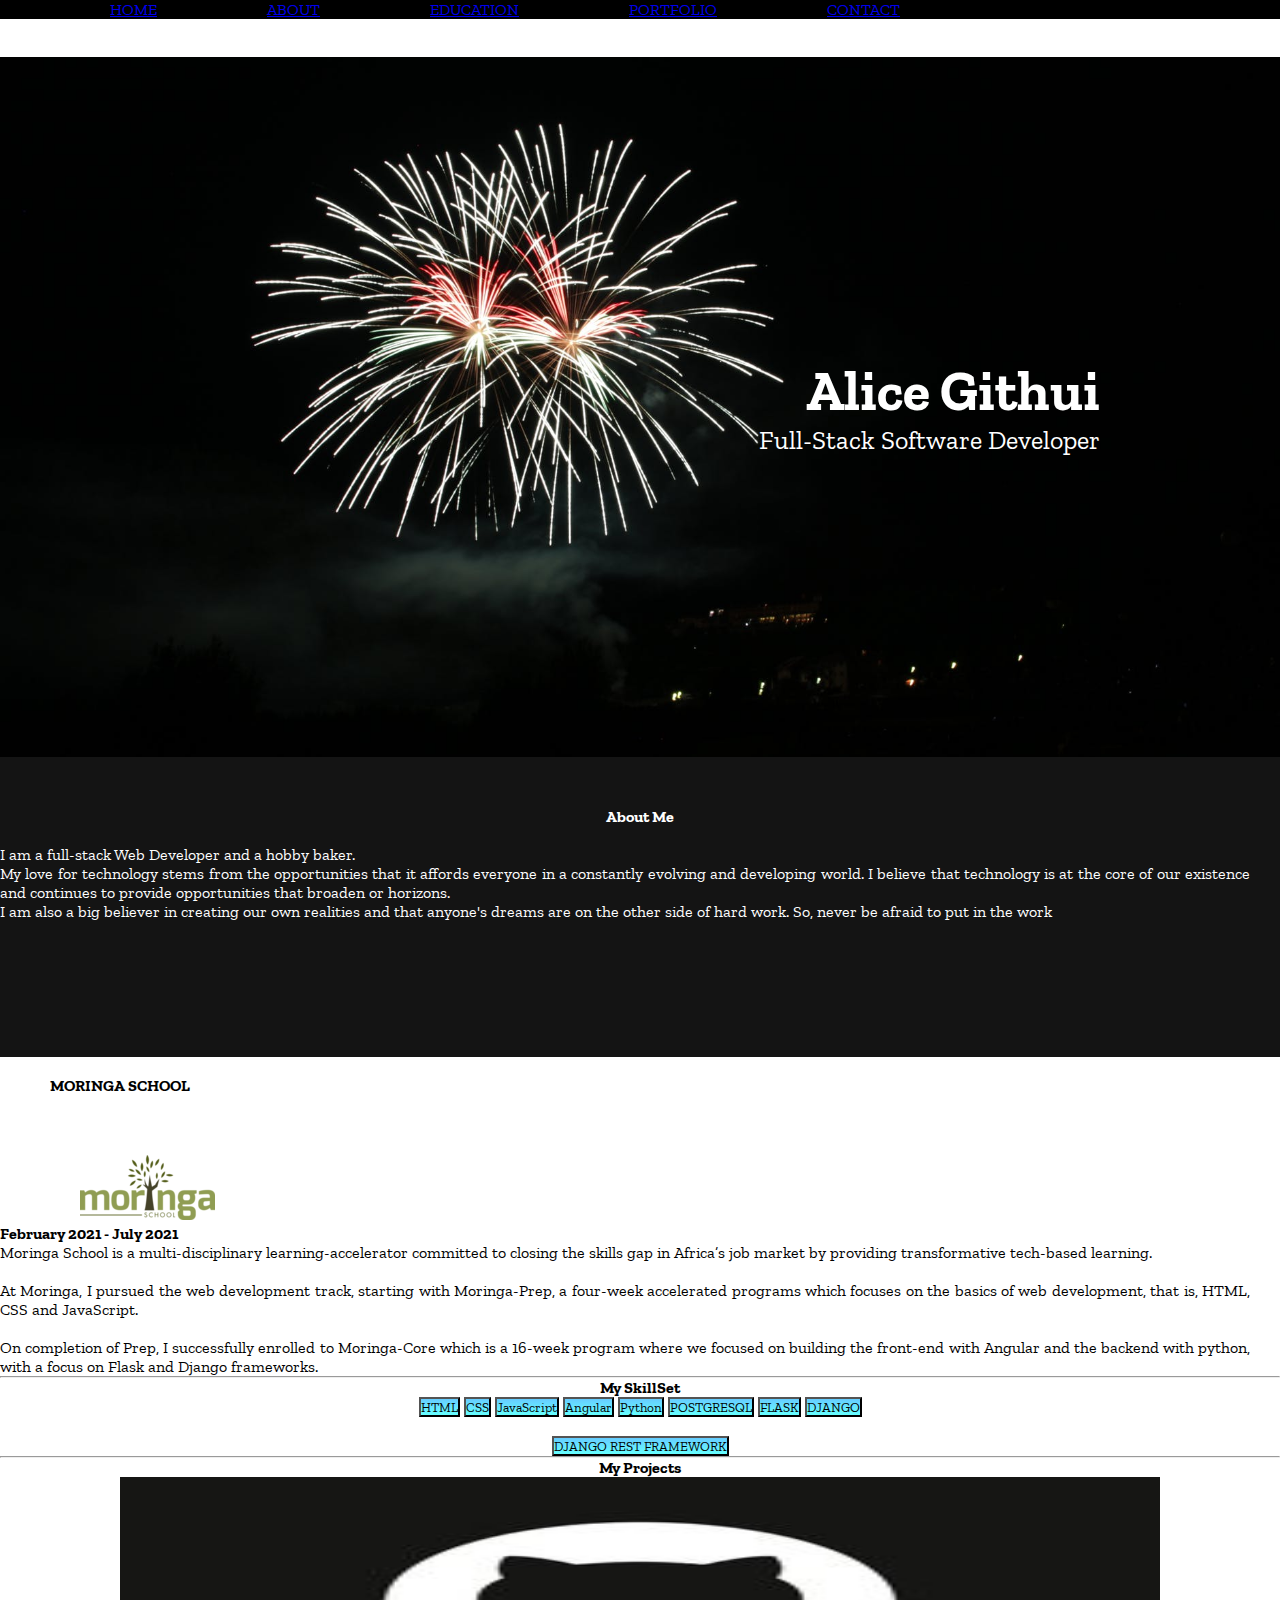
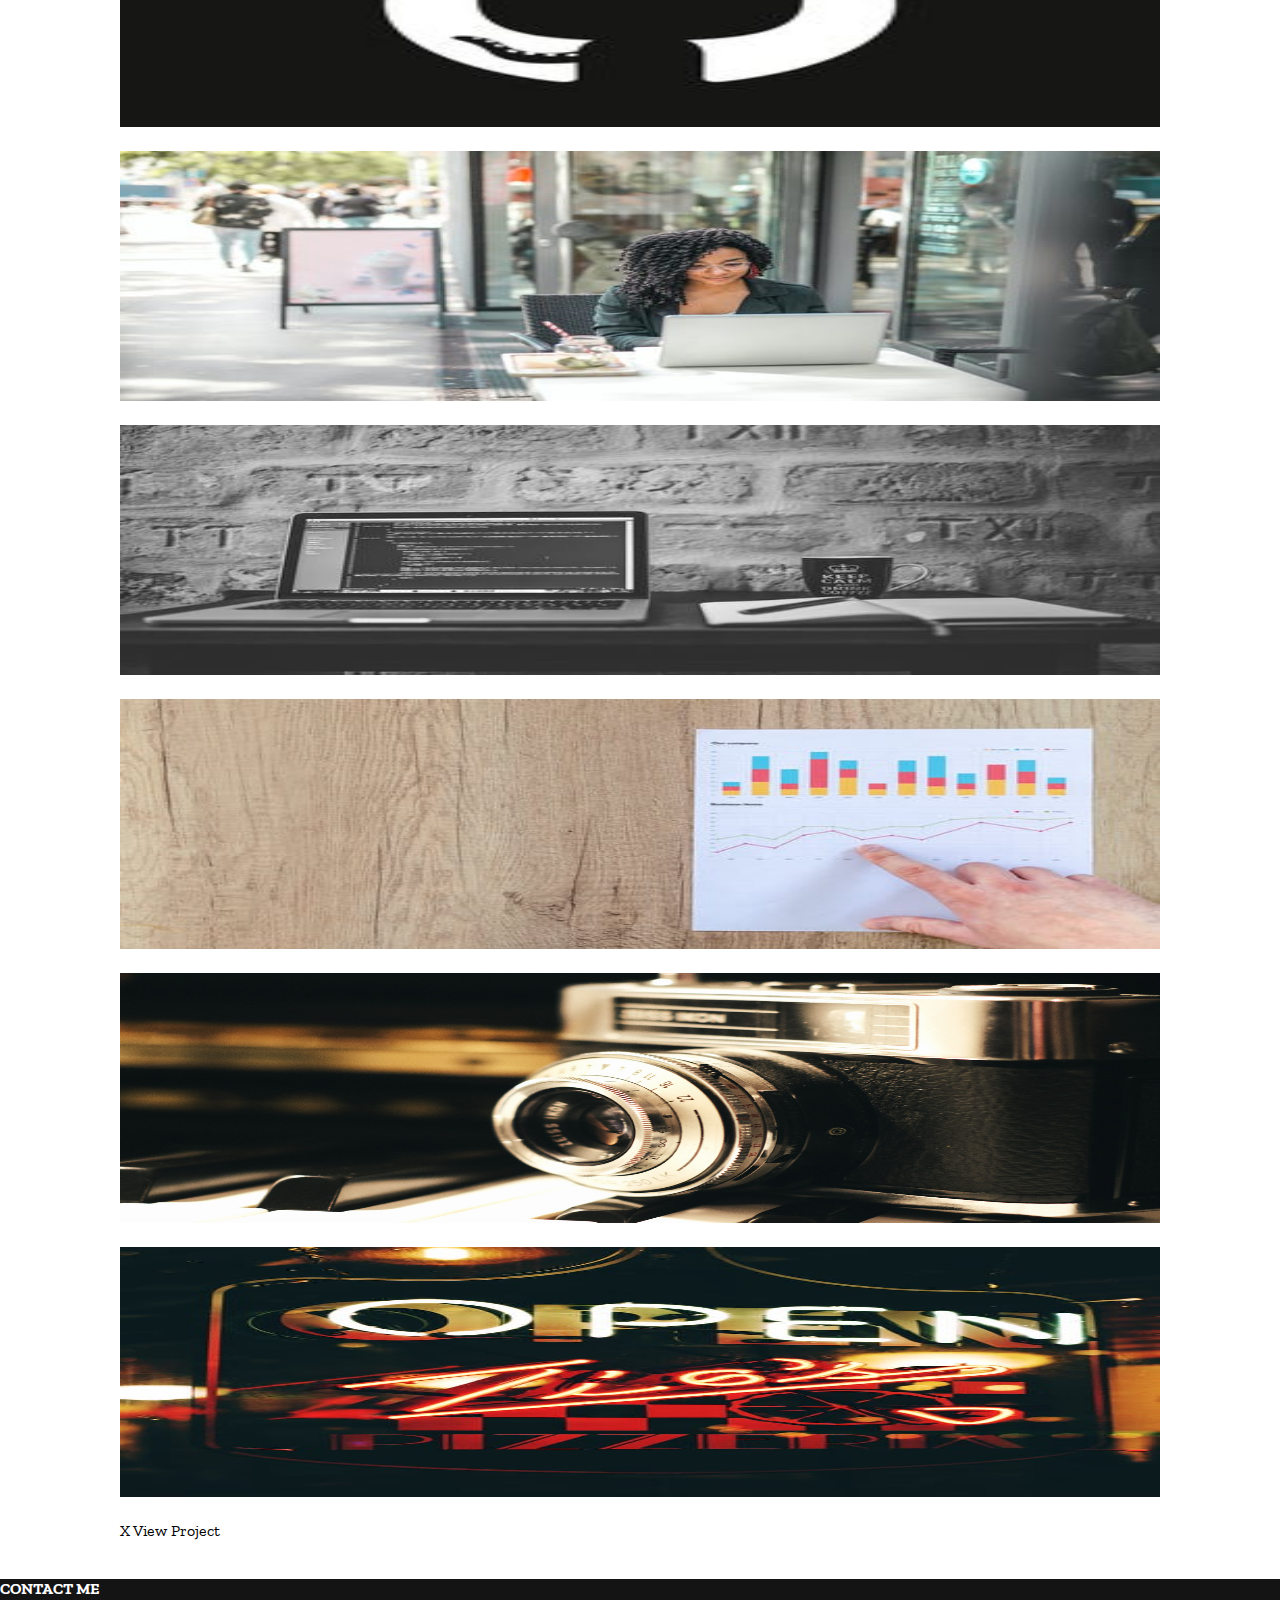
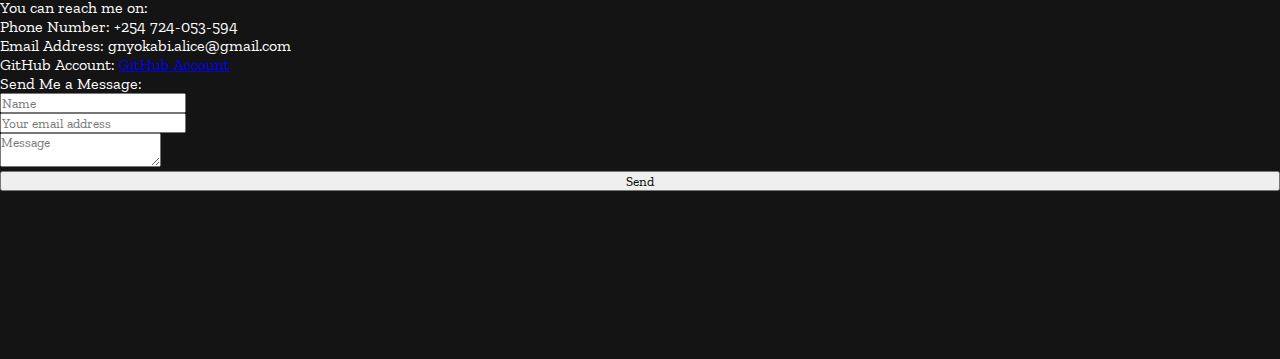
==== index.html @ f8749c27 "confirm that form submits" ====
<!DOCTYPE html>
<html lang="en">

<head>
    <meta charset="UTF-8">
    <meta http-equiv="X-UA-Compatible" content="IE=edge">
    <meta name="viewport" content="width=device-width, initial-scale=1.0">
    <link href="https://cdn.jsdelivr.net/npm/bootstrap@5.0.1/dist/css/bootstrap.min.css" rel="stylesheet"
        integrity="sha384-+0n0xVW2eSR5OomGNYDnhzAbDsOXxcvSN1TPprVMTNDbiYZCxYbOOl7+AMvyTG2x" crossorigin="anonymous">
    <link href="https://cdn.jsdelivr.net/npm/bootstrap@5.0.1/dist/css/bootstrap.min.css" rel="stylesheet"
    integrity="sha384-+0n0xVW2eSR5OomGNYDnhzAbDsOXxcvSN1TPprVMTNDbiYZCxYbOOl7+AMvyTG2x" crossorigin="anonymous">
    <link rel="stylesheet" href="https://cdnjs.cloudflare.com/ajax/libs/font-awesome/4.7.0/css/font-awesome.min.css">
    <link rel="stylesheet" href="CSS/style.css">
    <title>ALICE GITHUI</title>
</head>

<body>
    <div class="container-fluid">
        <div id="navbar">
            <nav class="navbar fixed-top navbar-dark bg-dark">
                <div class="container-fluid">
                    <ul>
                        <li>
                            <a class="navbar-brand" href="#name">HOME</a>
                        </li>
                        <li>
                            <a class="navbar-brand" href="#about">ABOUT</a>
                        </li>
                        <li>
                            <a class="navbar-brand" href="#academic">EDUCATION</a>
                        </li>
                        <li>
                            <a class="navbar-brand" href="#experience">PORTFOLIO</a>
                        </li>
                        <li>
                            <a class="navbar-brand" href="#contact">CONTACT</a>
                        </li>
                    </ul>     
                </div>
            </nav>

        </div>
    </div>
    <div>
        <br>
        <br>
        <div id="name">
            <h3>Alice Githui</h3>
            <p>Full-Stack Software Developer</p>
        </div>
        <div id="about">
            <h4>About Me</h4>
            <div class="row">
                <div class="col-md-4">
                    <img src="">
                </div>
                <div class="col-md-8">
                    <p> I am a full-stack Web Developer and a hobby baker. <br>
                        My love for technology stems from the opportunities that it affords everyone in a constantly
                        evolving and developing world. I believe that technology is at the core of our existence and
                        continues to provide opportunities that broaden or horizons.<br>
                        I am also a big believer in creating our own realities and that anyone's dreams are on the other
                        side of hard work. So, never be afraid to put in the work</p>
                </div>
            </div>
        </div>
        <br>
        <div id="academic">
            <div class="row">
                <div class="col-md-4" id="school-logo">
                    <h4>MORINGA SCHOOL</h4>
                    <img src="Images/project-images/Moringa School Logo.png" alt="Moringa School Logo">
                </div>
                <div class="col-md-8">
                    <h4>February 2021 - July 2021</h4>
                    <p>
                        Moringa School is a multi-disciplinary learning-accelerator committed to closing the skills gap
                        in Africa’s job market by providing transformative tech-based learning. 
                        <br>
                        <br>
                        At Moringa, I pursued the web development track, starting with Moringa-Prep, a four-week accelerated programs
                        which focuses on the basics of web development, that is, HTML, CSS and JavaScript.
                        <br>
                        <br>
                        On completion of Prep, I successfully enrolled to Moringa-Core which is a 16-week program where we focused on building the 
                        front-end with Angular and the backend with python, with a focus on Flask and Django frameworks. 
                        <br>
                    </p>
                </div>
            </div>
        </div>
        <hr>
        <div id="skills">
            <div class="row">
                <div class="col-md-2"></div>
                <div class="col-md-8" id="skillset">
                    <h4 class="text-center">My SkillSet</h4>
                    <button class="btn skills">HTML</button>
                    <button class="btn skills">CSS</button>
                    <button class="btn skills">JavaScript</button>
                    <button class="btn skills">Angular</button>
                    <button class="btn skills">Python</button>
                    <button class="btn skills">POSTGRESQL</button>
                    <button class="btn skills">FLASK</button>
                    <button class="btn skills">DJANGO</button>
                    <br>
                    <br>
                    <button class="btn skills">DJANGO REST FRAMEWORK</button>
                </div>
                <div class="col-md-2"></div>               
            </div>
        </div>
        <hr>
        <div id="experience">
            <h4>My Projects</h4>
            <div class="project-photos">
                <div class="row">
                    <div class="col-md-4 image-card">
                        <div class="portfolio-image">
                            <img src="Images/project-images/github.jpg" alt="github-logo">
                        </div>
                        <div class="portfolio-name">
                            <a href="https://alice-githui.github.io/GitHub-App/repos/home" target="blank">View Github App
                                </a>
                            <a href="https://github.com/Alice-Githui/GitHub-App.git" target="blank">GitHub Repository
                                Link </a>
                        </div>
                    </div>
                    <div class="col-md-4 image-card">
                        <div class="portfolio-image">
                            <img src="Images/project-images/blogproject.jpeg"
                                alt="lady sitted in a cafe typing by her computer">
                        </div>
                        <div class="portfolio-name">
                            <a href="https://blog-by-gt.herokuapp.com/" target="blank">View Blog Project App</a>
                            <a href="https://github.com/Alice-Githui/Blogger.git" target="blank">Blog Project
                                Repository</a>
                        </div>
                    </div>
                    <div class="col-md-4 image-card">
                        <div class="portfolio-image">
                            <img src="Images/project-images/delani.jpeg" alt="open computer with code on its window">
                        </div>
                        <div class="portfolio-name">
                            <a href="https://alice-githui.github.io/Delani-Studios/" target="blank">View Delani Studios App</a>
                            <a href="https://github.com/Alice-Githui/Delani-Studios.git" target="blank">Delani Studios
                                Repository</a>
                        </div>
                    </div>

                </div>
                <div class="row">
                    <div class="col-md-4 image-card">
                        <div class="portfolio-image">
                            <img src="Images/project-images/insta-app.jpeg"
                                alt="smartphone showing the instagram logo on its screen">

                        </div>
                        <div class="portfolio-name">
                            <a href="https://review-projects.herokuapp.com/" target="blank">View Rate Projects App</a>
                            <a href="https://github.com/Alice-Githui/Rate-my-App.git" target="blank">Rate Projects
                                Repository</a>
                        </div>

                    </div>
                    <div class="col-md-4 image-card">
                        <div class="portfolio-image">
                            <img src="Images/project-images/personalgallery.jpg" alt="old vintage camera">
                        </div>
                        <div class="portfolio-name">
                            <a href="https://my-galleryapp.herokuapp.com/" target="blank">View Personal Gallery App</a>
                            <a href="https://github.com/Alice-Githui/Personal-Gallery.git" target="blank">Personal
                                Gallery Repository</a>
                        </div>
                    </div>
                    <div class="col-md-4 image-card">
                        <div class="portfolio-image">
                            <img src="Images/project-images/pizzeria.jpeg" alt="bright signage of a pizzeria">
                        </div>
                        <div class="portfolio-name">
                            <a href="https://alice-githui.github.io/Zappi-Pizzas/" target="blank">View Zappi Pizzas App</a>
                            <a href="https://github.com/Alice-Githui/Zappi-Pizzas.git" target="blank">Zappi Pizzas
                                Repository</a>
                        </div>
                    </div>
                </div>

            </div>
            <div class="modal" id="myModal">

                <div class="modalContent">
                    <span class="close">X</span>
                    <span class="p-view">View Project</span>
                    <img src="" class="modalImg" />

                </div>

            </div>
        </div>
        <br>
        <div id="footer">
            <footer>
                <div class="row">
                    <h4 class="text-center" style="margin-top: 20px;">CONTACT ME</h4>
                    <div class="col-md-2"></div>
                    <div class="col-md-4">
                        <div id="contact">
                            <p>You can reach me on:</p>
                            <ul>
                                <li>Phone Number: +254 724-053-594</li>
                                <li>Email Address: gnyokabi.alice@gmail.com</li>
                                <li>GitHub Account: <a href="https://github.com/Alice-Githui">GitHub Account</a></li>
                            </ul>

                        </div>
                    </div>                    
                    <div class="col-md-1"></div>   
                    <div class="col-md-4 form-group">
                        <p>Send Me a Message:</p>
                        <form id="emailform" action="https://formsubmit.co/gnyokabi.alice@gmail.com" method="POST">
                            <input type="text" class="form-control" id="emailmessage" name="emailname"placeholder="Name" required>
                            <br>
                            <input type="email" class="form-control" id="email-email" name="emailemail"placeholder="Your email address" required>
                            <br>
                            <textarea type="text" class="form-control" placeholder="Message" name="textarea" required></textarea>
                            <br>
                            <button type="submit" class="btn btn-info btn-block">Send</button>
                            <br>
                        </form>

                    </div>
                    <div class="col-md-1"></div>                 
                    
                </div>

            </footer>
        </div>

    </div>

    <script src="https://cdn.jsdelivr.net/npm/bootstrap@5.0.1/dist/js/bootstrap.bundle.min.js"
        integrity="sha384-gtEjrD/SeCtmISkJkNUaaKMoLD0//ElJ19smozuHV6z3Iehds+3Ulb9Bn9Plx0x4"
        crossorigin="anonymous"></script>
    <script src="JS/index.js"></script>
    <script src="https://kit.fontawesome.com/7368c40b21.js" crossorigin="anonymous"></script>

</body>

</html>
---- CSS/style.css ----
@import url('https://fonts.googleapis.com/css2?family=Zilla+Slab&display=swap');

*{
    box-sizing: border-box;
    margin: 0;
    padding: 0;
    font-family: 'Zilla Slab', serif;
}

#navbar{
    background-color: #000000;
    color: white;
}

#navbar ul{
    display: flex;
    flex-direction: row;
}

#navbar ul li{
    list-style-type: none;
}
#navbar ul li a{
    margin-left: 110px;
}

#name{
    background-image: url(../Images/project-images/landingpagebackground.jpeg);
    background-position: center;
    background-size: cover;
    background-repeat: no-repeat;
    height: 700px; 
}

#name h3{
    color: white;
    text-align: right;
    margin-right: 180px;
    padding-top: 300px;
    font-size: 56px;
}

#name p{
    color: white;
    text-align: right;
    margin-right: 180px;
    font-size: 26px;
}

#about{
    background-color: #141414;
    color: white;
    height: 300px;
}

#about h4{
    text-align: center;
    padding-top: 50px;
}

#about p{
    text-align: justify;
    padding-right: 30px;
}

#academic{
    text-align: justify;
}
#academic p{
    text-align: justify;
    padding-right: 30px;
}

#school-logo img{
    align-items: center;
    justify-content: center;
    margin-left: 80px;
    margin-top: 60px;
    object-fit: cover;
}
#school-logo h4{
    margin-left: 50px;
}
#experience{
    margin-left: 120px;
    margin-right: 120px;
}
#experience h4{
    text-align: center;
}

#skillset{
    text-align: center;
    align-items: center;
    justify-content: center;
}

.skills{
    background: linear-gradient(to bottom, #66ccff 0%, #66ffff 100%);
}

.image-card{
    margin-bottom: 20px;
    position: relative;
}

.image-card img{
    width: 100%;
    height: 250px;
    cursor: pointer;
}

.portfolio-name{
    position: absolute;
    top: 0;
    left: 0;
    width: 95%;
    height: 100%;
    background: rgba(0,0,0,0.9);
    color: #ffffff;
    display: flex;
    flex-direction: column;
    align-items: center;
    justify-content: center;
    margin-left: 10px;
    opacity:0;
    transition: opacity 0.25s;

}

.portfolio-name > *{
    transform: translateY(20px);
    transition: transform 0.25s;
}

.portfolio-name:hover{
    opacity: 1;
}

.portfolio-name:hover >*{
    transform: translateY(0);
}

.portfolio-name a{
    color: white;
}

#emailform button{
    width: 100%
}

#footer{
    background-color: #141414;
    color: white;
    height: 380px;
}


/* .modal{
    display: none;
    position: fixed;
    z-index:1;
    padding-top: 100px;
    left: 0;
    top: 0;
    width: 100%;
    height: 100%;
    overflow: auto;
    background-color: rgb(0,0,0);
    background-color: rgba(0,0,0,0.9);
} */

/* .modalImg{
    width: 50%;
    max-width: 700px;
    margin:auto;
    display: block;
} */

/* close button */
/* .close {
    position: absolute;
    top: 100px;
    right: 330px;
    color: #f1f1f1;
    font-size: 40px;
    font-weight: bold;
    transition: 0.3s;

}

.close:hover{
    cursor:pointer;
} */
/* .p-view{
    position: absolute;
    top: 100px;
    right: 780px;
    color: #f1f1f1;
    font-size: 30px;
    font-weight: bold;
    transition: 0.3

}

.viewproject{
    position: absolute;
    top: 260px;
    right: 630px;
    font-size: 80px;
    font-weight: bold;
    transition: 0.3s;
    cursor: pointer;
    color: cyan;
    
} */

/* .viewproject:hover{
    transform: scale(1.5);

}

@keyframes zoom{
    from{
        transform: scale(0);
    }
    to{
        transform: scale(1)
    }
} */
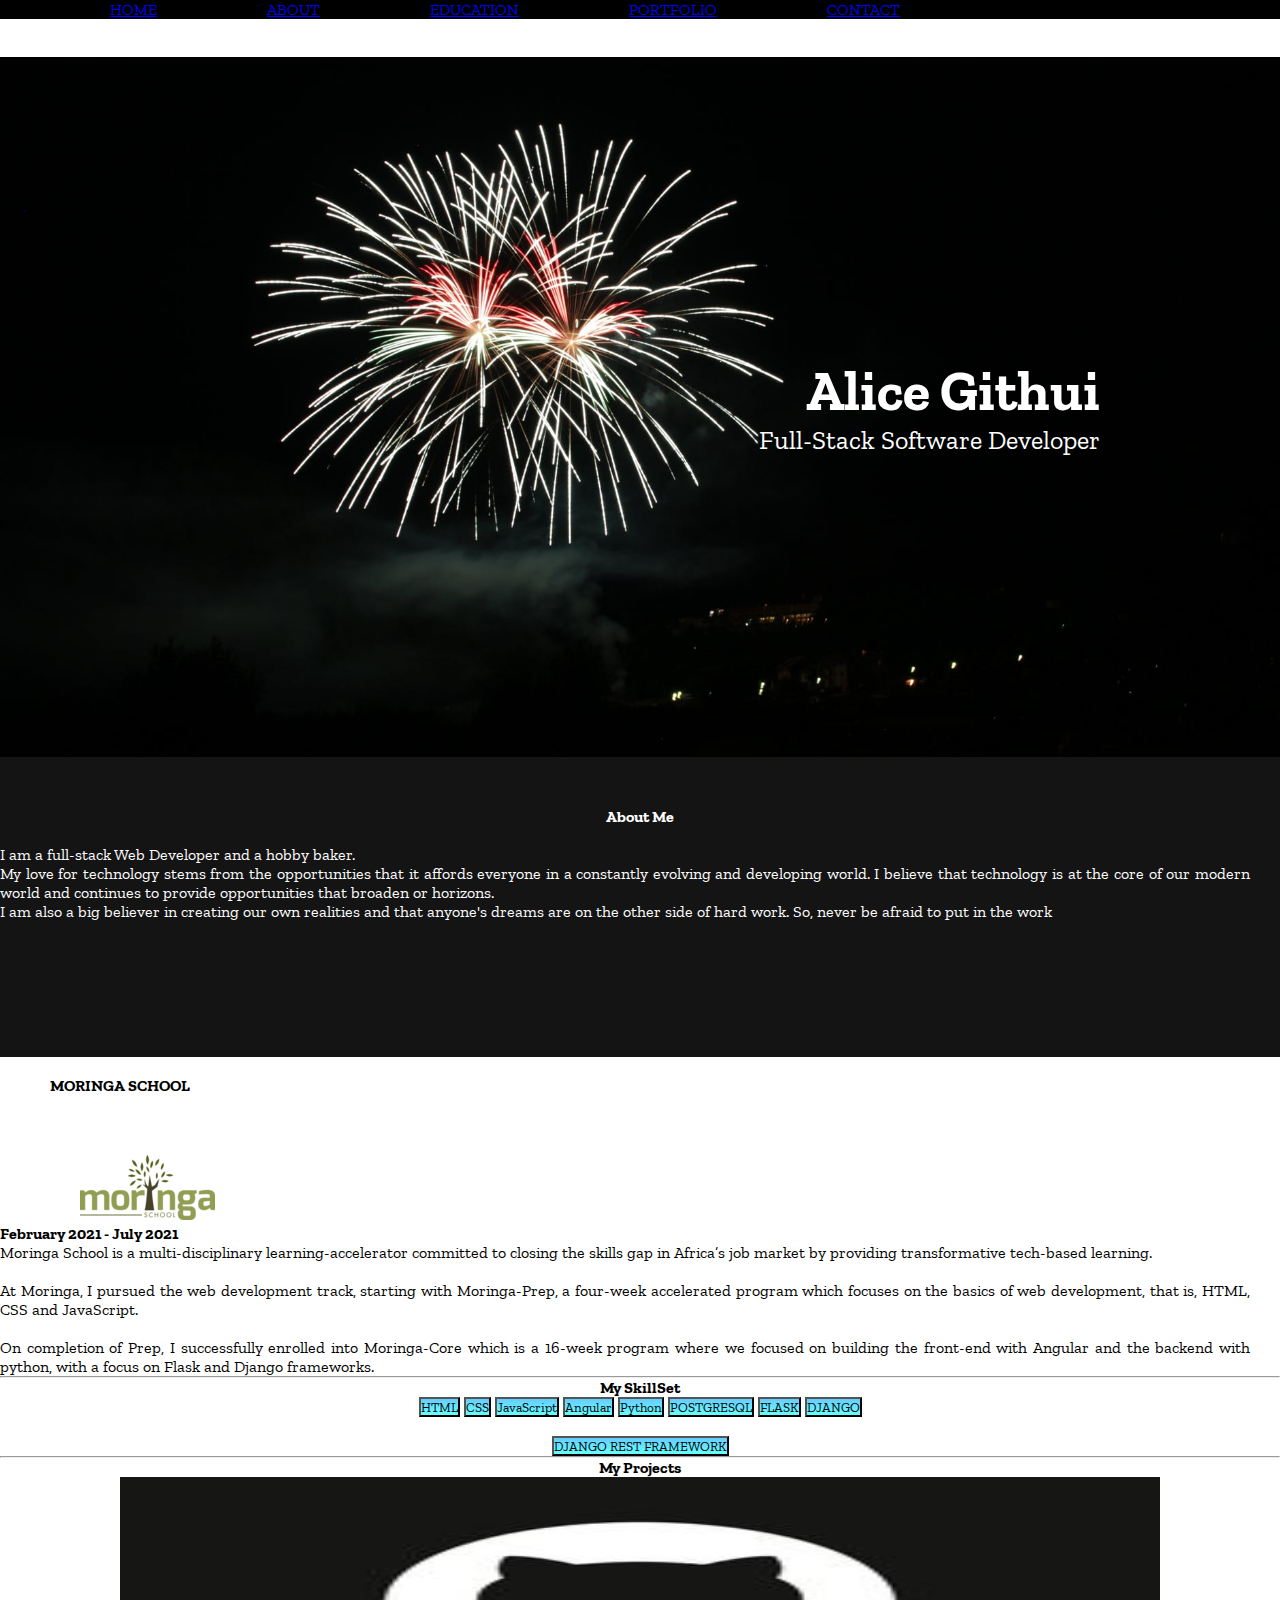
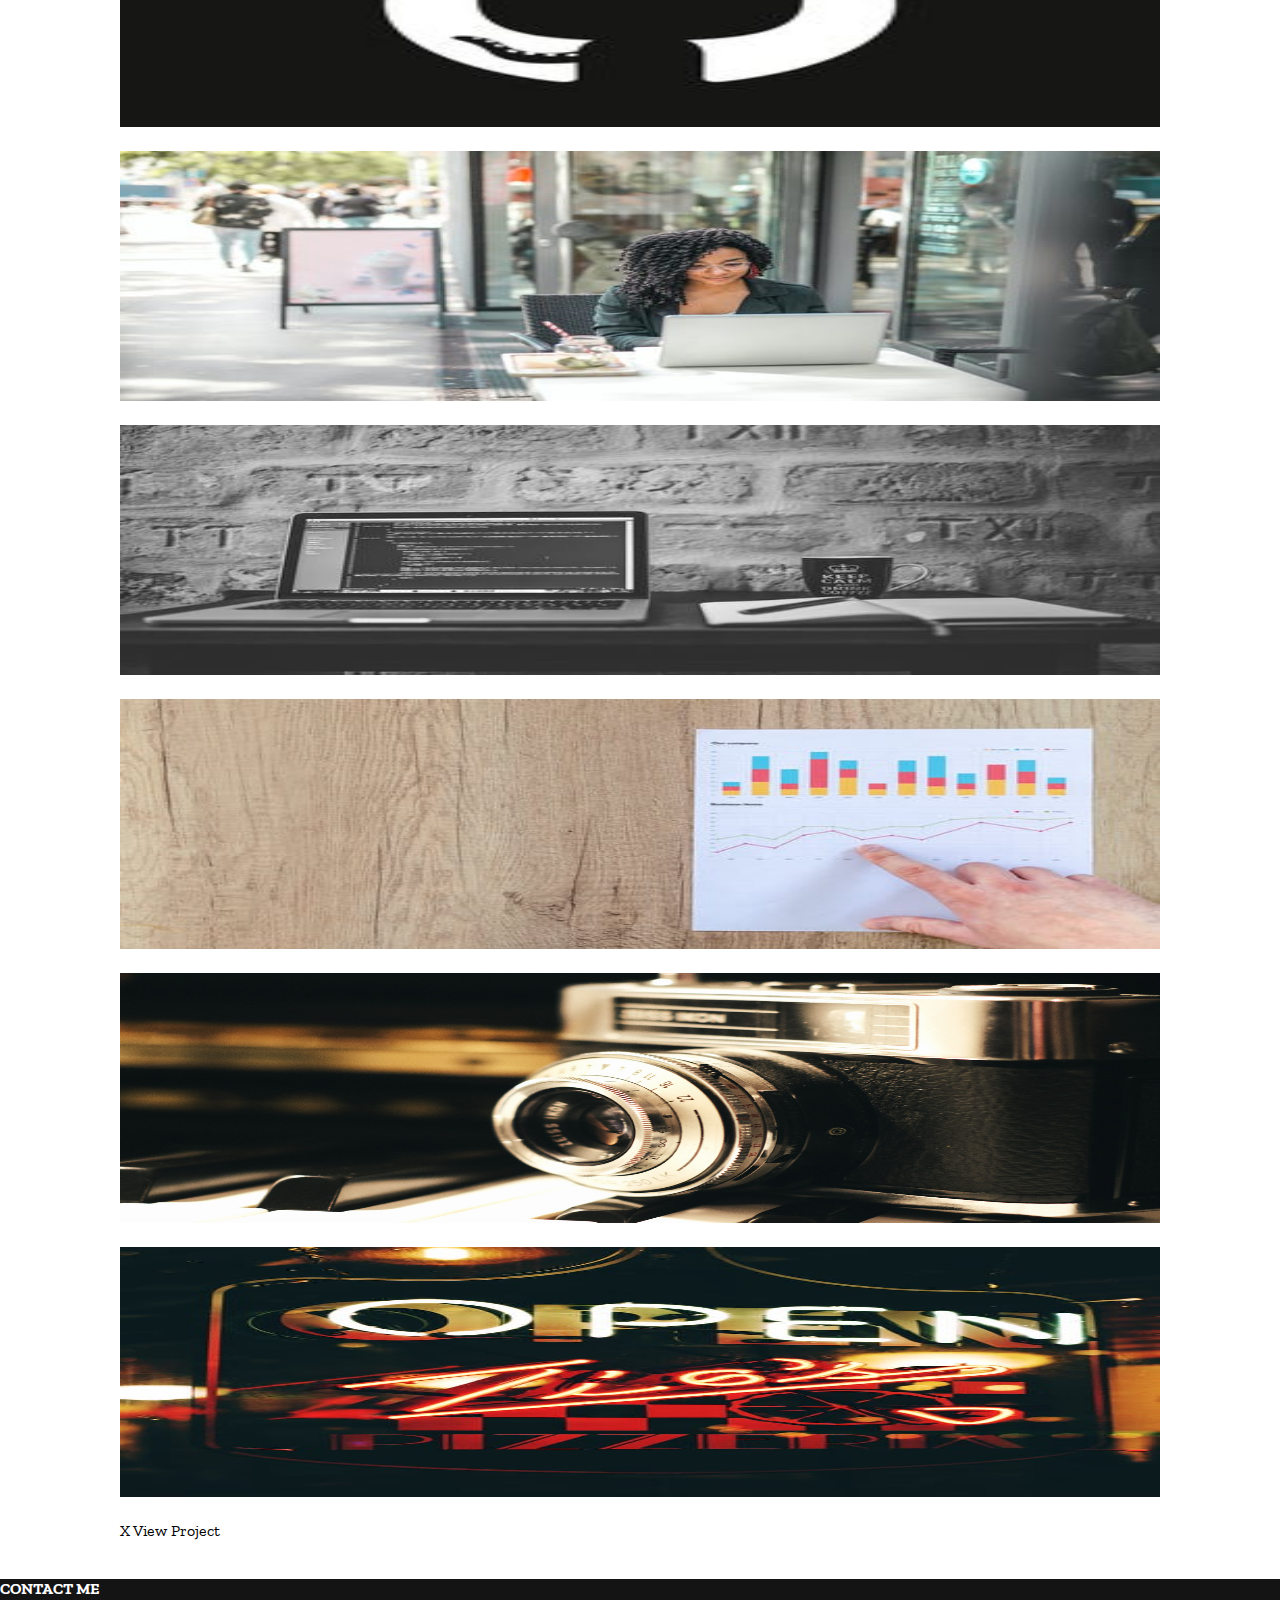
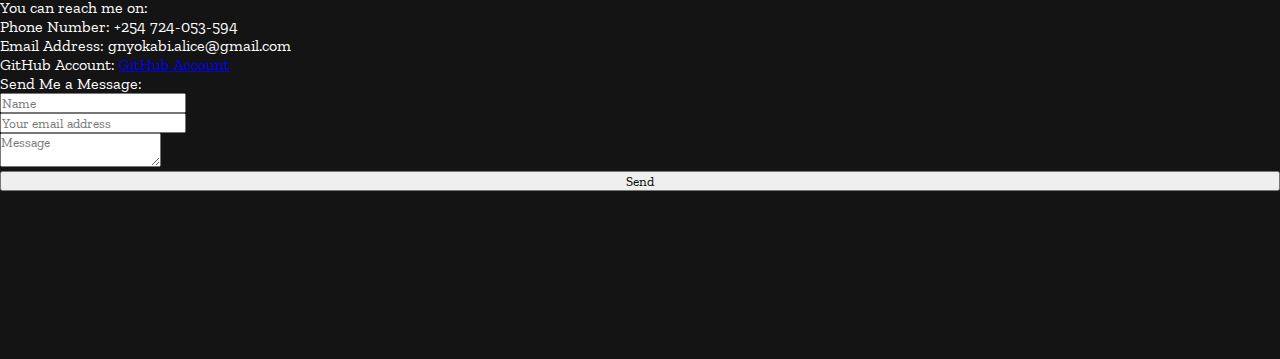
==== commit 3888aa21: "amend minor changes" ====
--- a/index.html
+++ b/index.html
@@ -57,8 +57,9 @@
                 <div class="col-md-8">
                     <p> I am a full-stack Web Developer and a hobby baker. <br>
                         My love for technology stems from the opportunities that it affords everyone in a constantly
-                        evolving and developing world. I believe that technology is at the core of our existence and
+                        evolving and developing world. I believe that technology is at the core of our modern world and
                         continues to provide opportunities that broaden or horizons.<br>
+
                         I am also a big believer in creating our own realities and that anyone's dreams are on the other
                         side of hard work. So, never be afraid to put in the work</p>
                 </div>
@@ -78,11 +79,11 @@
                         in Africa’s job market by providing transformative tech-based learning. 
                         <br>
                         <br>
-                        At Moringa, I pursued the web development track, starting with Moringa-Prep, a four-week accelerated programs
+                        At Moringa, I pursued the web development track, starting with Moringa-Prep, a four-week accelerated program
                         which focuses on the basics of web development, that is, HTML, CSS and JavaScript.
                         <br>
                         <br>
-                        On completion of Prep, I successfully enrolled to Moringa-Core which is a 16-week program where we focused on building the 
+                        On completion of Prep, I successfully enrolled into Moringa-Core which is a 16-week program where we focused on building the 
                         front-end with Angular and the backend with python, with a focus on Flask and Django frameworks. 
                         <br>
                     </p>
@@ -217,17 +218,17 @@
                     <div class="col-md-1"></div>   
                     <div class="col-md-4 form-group">
                         <p>Send Me a Message:</p>
-                        <form id="emailform" action="https://formsubmit.co/gnyokabi.alice@gmail.com" method="POST">
+                        <form id="emailform" action="https://formspree.io/f/xbjqkdvl" method="POST">
                             <input type="text" class="form-control" id="emailmessage" name="emailname"placeholder="Name" required>
                             <br>
-                            <input type="email" class="form-control" id="email-email" name="emailemail"placeholder="Your email address" required>
-                            <br>
+                            <input type="email" class="form-control" id="email-email" name="_replyto" placeholder="Your email address" required>
+                            <br>
+                            <input type="hidden" name="next" value="http://127.0.0.1:5500//thankyou.html">
                             <textarea type="text" class="form-control" placeholder="Message" name="textarea" required></textarea>
                             <br>
-                            <button type="submit" class="btn btn-info btn-block">Send</button>
+                            <button class="btn btn-info btn-block" type="submit">Send</button>
                             <br>
                         </form>
-
                     </div>
                     <div class="col-md-1"></div>                 
                     
--- a/CSS/style.css
+++ b/CSS/style.css
@@ -1,4 +1,7 @@
 @import url('https://fonts.googleapis.com/css2?family=Zilla+Slab&display=swap');
+body{
+    overflow-x: hidden;
+}
 
 *{
     box-sizing: border-box;
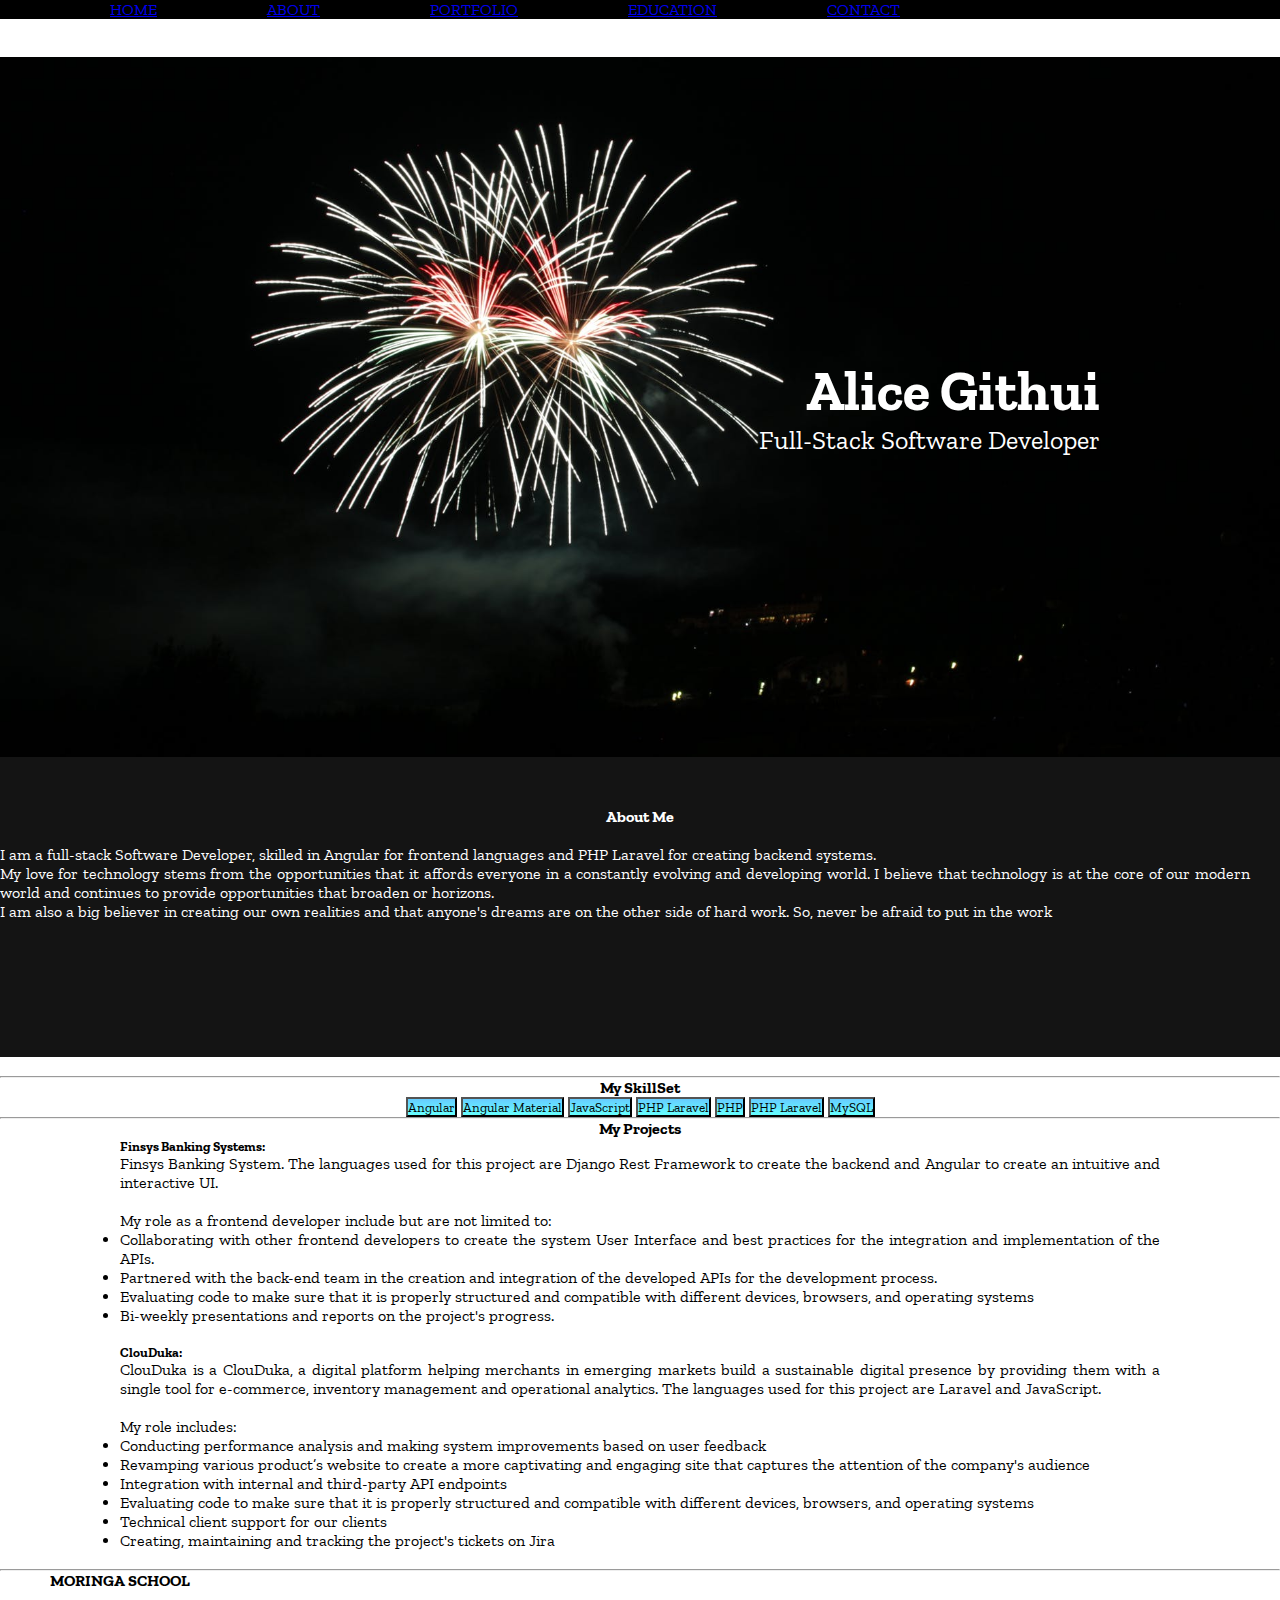
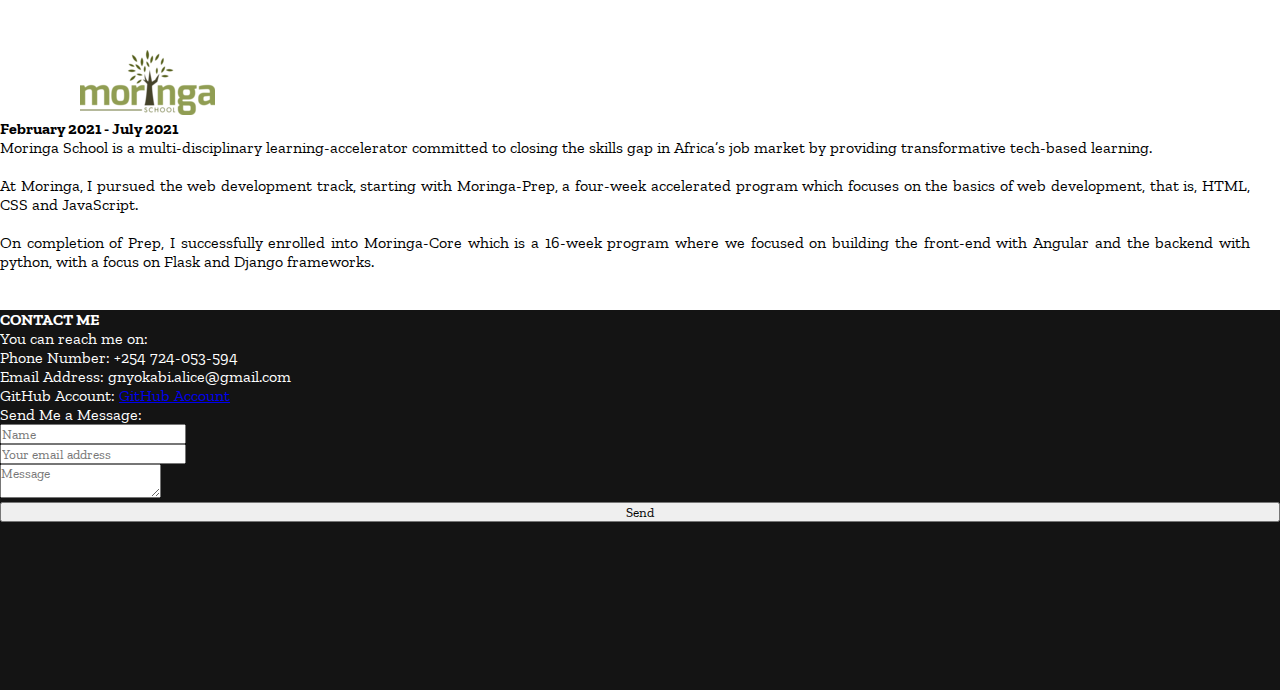
==== commit 2bc44700: "update personal portfolio" ====
--- a/index.html
+++ b/index.html
@@ -26,11 +26,11 @@
                         <li>
                             <a class="navbar-brand" href="#about">ABOUT</a>
                         </li>
+                         <li>
+                            <a class="navbar-brand" href="#experience">PORTFOLIO</a>
+                        </li>
                         <li>
                             <a class="navbar-brand" href="#academic">EDUCATION</a>
-                        </li>
-                        <li>
-                            <a class="navbar-brand" href="#experience">PORTFOLIO</a>
                         </li>
                         <li>
                             <a class="navbar-brand" href="#contact">CONTACT</a>
@@ -55,7 +55,7 @@
                     <img src="">
                 </div>
                 <div class="col-md-8">
-                    <p> I am a full-stack Web Developer and a hobby baker. <br>
+                    <p> I am a full-stack Software Developer, skilled in Angular for frontend languages and PHP Laravel for creating backend systems. <br>
                         My love for technology stems from the opportunities that it affords everyone in a constantly
                         evolving and developing world. I believe that technology is at the core of our modern world and
                         continues to provide opportunities that broaden or horizons.<br>
@@ -66,136 +66,99 @@
             </div>
         </div>
         <br>
-        <div id="academic">
-            <div class="row">
-                <div class="col-md-4" id="school-logo">
-                    <h4>MORINGA SCHOOL</h4>
-                    <img src="Images/project-images/Moringa School Logo.png" alt="Moringa School Logo">
-                </div>
-                <div class="col-md-8">
-                    <h4>February 2021 - July 2021</h4>
-                    <p>
-                        Moringa School is a multi-disciplinary learning-accelerator committed to closing the skills gap
-                        in Africa’s job market by providing transformative tech-based learning. 
-                        <br>
-                        <br>
-                        At Moringa, I pursued the web development track, starting with Moringa-Prep, a four-week accelerated program
-                        which focuses on the basics of web development, that is, HTML, CSS and JavaScript.
-                        <br>
-                        <br>
-                        On completion of Prep, I successfully enrolled into Moringa-Core which is a 16-week program where we focused on building the 
-                        front-end with Angular and the backend with python, with a focus on Flask and Django frameworks. 
-                        <br>
-                    </p>
-                </div>
-            </div>
-        </div>
+
         <hr>
         <div id="skills">
             <div class="row">
                 <div class="col-md-2"></div>
                 <div class="col-md-8" id="skillset">
                     <h4 class="text-center">My SkillSet</h4>
-                    <button class="btn skills">HTML</button>
-                    <button class="btn skills">CSS</button>
+                    <button class="btn skills">Angular</button>
+                    <button class="btn skills">Angular Material</button>
                     <button class="btn skills">JavaScript</button>
-                    <button class="btn skills">Angular</button>
-                    <button class="btn skills">Python</button>
-                    <button class="btn skills">POSTGRESQL</button>
-                    <button class="btn skills">FLASK</button>
-                    <button class="btn skills">DJANGO</button>
-                    <br>
-                    <br>
-                    <button class="btn skills">DJANGO REST FRAMEWORK</button>
+                    <button class="btn skills">PHP Laravel</button>
+                    <button class="btn skills">PHP</button>
+                    <button class="btn skills">PHP Laravel</button>
+                    <button class="btn skills">MySQL</button>
                 </div>
                 <div class="col-md-2"></div>               
             </div>
         </div>
         <hr>
-        <div id="experience">
+        <div id="experience" style="text-align: justify;">
             <h4>My Projects</h4>
             <div class="project-photos">
                 <div class="row">
-                    <div class="col-md-4 image-card">
-                        <div class="portfolio-image">
-                            <img src="Images/project-images/github.jpg" alt="github-logo">
-                        </div>
-                        <div class="portfolio-name">
-                            <a href="https://alice-githui.github.io/GitHub-App/repos/home" target="blank">View Github App
-                                </a>
-                            <a href="https://github.com/Alice-Githui/GitHub-App.git" target="blank">GitHub Repository
-                                Link </a>
-                        </div>
-                    </div>
-                    <div class="col-md-4 image-card">
-                        <div class="portfolio-image">
-                            <img src="Images/project-images/blogproject.jpeg"
-                                alt="lady sitted in a cafe typing by her computer">
-                        </div>
-                        <div class="portfolio-name">
-                            <a href="https://blog-by-gt.herokuapp.com/" target="blank">View Blog Project App</a>
-                            <a href="https://github.com/Alice-Githui/Blogger.git" target="blank">Blog Project
-                                Repository</a>
-                        </div>
-                    </div>
-                    <div class="col-md-4 image-card">
-                        <div class="portfolio-image">
-                            <img src="Images/project-images/delani.jpeg" alt="open computer with code on its window">
-                        </div>
-                        <div class="portfolio-name">
-                            <a href="https://alice-githui.github.io/Delani-Studios/" target="blank">View Delani Studios App</a>
-                            <a href="https://github.com/Alice-Githui/Delani-Studios.git" target="blank">Delani Studios
-                                Repository</a>
-                        </div>
-                    </div>
-
-                </div>
+                    <div class="col-md-4">
+                        <h5><strong>Finsys Banking Systems:</strong></h5>
+                    </div>
+                    <div class="col-md-8">
+                        Finsys Banking System.
+                        The languages used for this project are Django Rest Framework to create the backend and Angular to create an intuitive and interactive UI. 
+                        <br>
+                        <br>
+                        My role as a frontend developer include but are not limited to:
+                        <ul>
+                            <li>Collaborating with other frontend developers to create the system User Interface and best practices for the integration and implementation of the APIs.</li>
+                            <li>Partnered with the back-end team in the creation and integration of the developed APIs for the development process.</li>
+                            <li>Evaluating code to make sure that it is properly structured and compatible with different devices, browsers, and operating systems</li>
+                            <li>Bi-weekly presentations and reports on the project's progress.</li>
+                            
+                        </ul>
+                    
+                    </div>
+
+                </div>
+                <br>
                 <div class="row">
-                    <div class="col-md-4 image-card">
-                        <div class="portfolio-image">
-                            <img src="Images/project-images/insta-app.jpeg"
-                                alt="smartphone showing the instagram logo on its screen">
-
-                        </div>
-                        <div class="portfolio-name">
-                            <a href="https://review-projects.herokuapp.com/" target="blank">View Rate Projects App</a>
-                            <a href="https://github.com/Alice-Githui/Rate-my-App.git" target="blank">Rate Projects
-                                Repository</a>
-                        </div>
-
-                    </div>
-                    <div class="col-md-4 image-card">
-                        <div class="portfolio-image">
-                            <img src="Images/project-images/personalgallery.jpg" alt="old vintage camera">
-                        </div>
-                        <div class="portfolio-name">
-                            <a href="https://my-galleryapp.herokuapp.com/" target="blank">View Personal Gallery App</a>
-                            <a href="https://github.com/Alice-Githui/Personal-Gallery.git" target="blank">Personal
-                                Gallery Repository</a>
-                        </div>
-                    </div>
-                    <div class="col-md-4 image-card">
-                        <div class="portfolio-image">
-                            <img src="Images/project-images/pizzeria.jpeg" alt="bright signage of a pizzeria">
-                        </div>
-                        <div class="portfolio-name">
-                            <a href="https://alice-githui.github.io/Zappi-Pizzas/" target="blank">View Zappi Pizzas App</a>
-                            <a href="https://github.com/Alice-Githui/Zappi-Pizzas.git" target="blank">Zappi Pizzas
-                                Repository</a>
-                        </div>
-                    </div>
-                </div>
-
-            </div>
-            <div class="modal" id="myModal">
-
-                <div class="modalContent">
-                    <span class="close">X</span>
-                    <span class="p-view">View Project</span>
-                    <img src="" class="modalImg" />
-
-                </div>
-
+                    <div class="col-md-4">
+                        <h5><strong>ClouDuka:</strong></h5>                        
+                    </div>
+                    <div class="col-md-8">
+                        ClouDuka is a ClouDuka, a digital platform helping merchants in emerging markets build a sustainable digital presence by providing them with a single tool for e-commerce, inventory management and operational analytics. 
+                        The languages used for this project are Laravel and JavaScript. 
+                        <br>
+                        <br>
+                        My role includes:
+                        <ul>
+                            <li>Conducting performance analysis and making system improvements based on user feedback</li>
+                            <li>Revamping various product’s website to create a more captivating and engaging site that captures the attention of the company's audience</li>
+                            <li>Integration with internal and third-party API endpoints</li>
+                            <li>Evaluating code to make sure that it is properly structured and compatible with different devices, browsers, and operating systems</li>
+                            <li>Technical client support for our clients</li>
+                            <li>Creating, maintaining and tracking the project's tickets on Jira</li>
+                            
+                        </ul>
+ 
+                    </div>
+                    
+                </div>
+            </div>
+            
+        </div>
+        <br><hr>
+        <div id="academic">
+            <div class="row">
+                <div class="col-md-4" id="school-logo">
+                    <h4>MORINGA SCHOOL</h4>
+                    <img src="Images/project-images/Moringa School Logo.png" alt="Moringa School Logo">
+                </div>
+                <div class="col-md-8">
+                    <h4>February 2021 - July 2021</h4>
+                    <p>
+                        Moringa School is a multi-disciplinary learning-accelerator committed to closing the skills gap
+                        in Africa’s job market by providing transformative tech-based learning. 
+                        <br>
+                        <br>
+                        At Moringa, I pursued the web development track, starting with Moringa-Prep, a four-week accelerated program
+                        which focuses on the basics of web development, that is, HTML, CSS and JavaScript.
+                        <br>
+                        <br>
+                        On completion of Prep, I successfully enrolled into Moringa-Core which is a 16-week program where we focused on building the 
+                        front-end with Angular and the backend with python, with a focus on Flask and Django frameworks. 
+                        <br>
+                    </p>
+                </div>
             </div>
         </div>
         <br>
